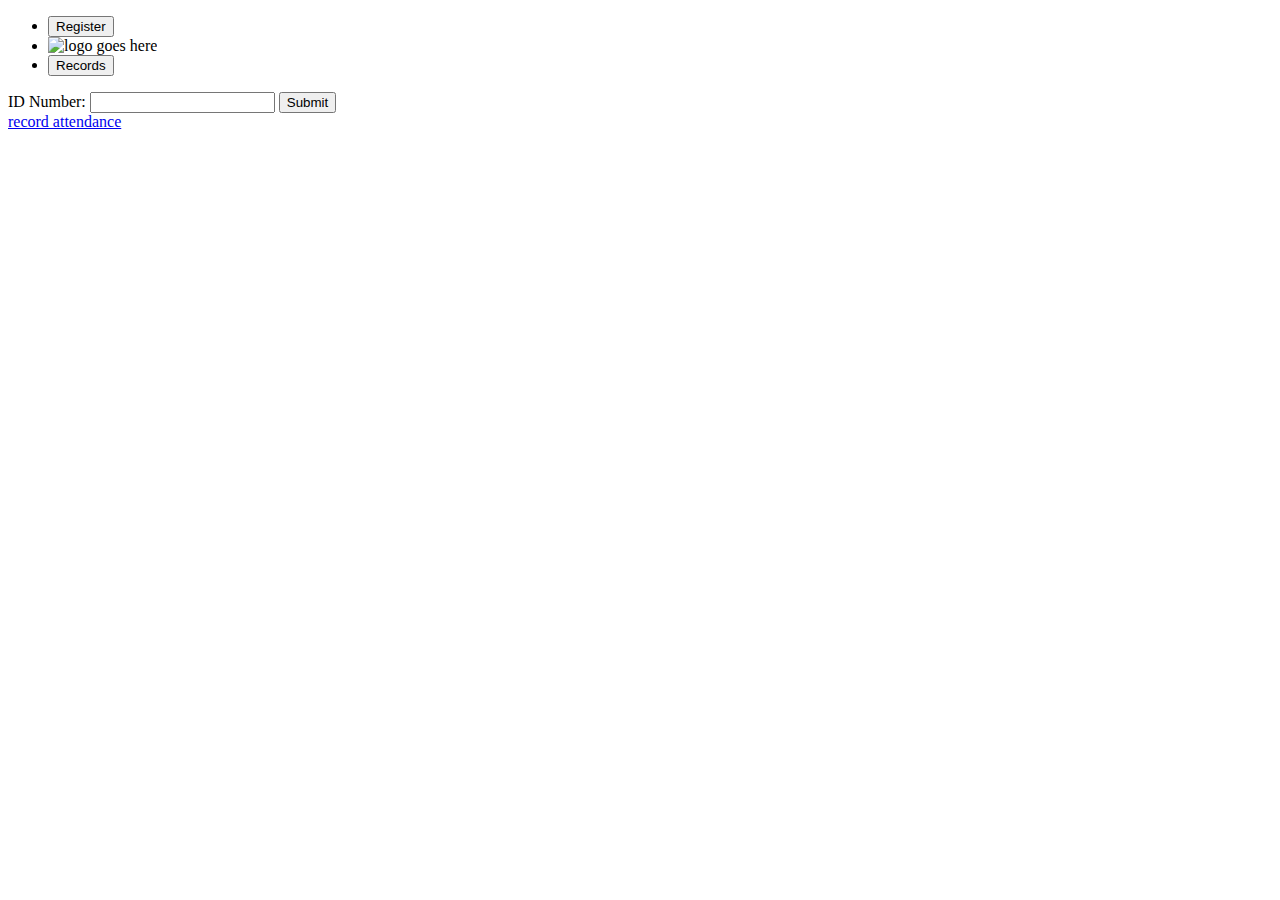
==== attendance/index.html @ cd8e8adc "tangina wtf" ====
<!DOCTYPE html>
<html lang="en">
<head>
    <meta charset="UTF-8">
    <meta name="viewport" content="width=device-width, initial-scale=1.0">
    <title>HTML Form to SQL</title>
    <link rel="stylesheet"  href="/test/style.css">

</head>
<body background="/test/images/bg1.jpg"> 
<div class="top-bar">
    <ul>
    <li><a href="\test"><button> Register </button></a> </li>
    <li><span><img src="sfc1logo.png" alt="logo goes here"></span></li>
    <li><a href="\test\display" ><button> Records </button></a> </li>
</ul>
</div>



<div>
    <form action="record.php" method="post">
        <label for="id_number">ID Number:</label>
        <input type="text" id="id_number" name="id_number" required>
        <input type="submit" value="Submit">
    </form>
</div>
    <a href="/attendance.html">record attendance</a>

</body>
</html>
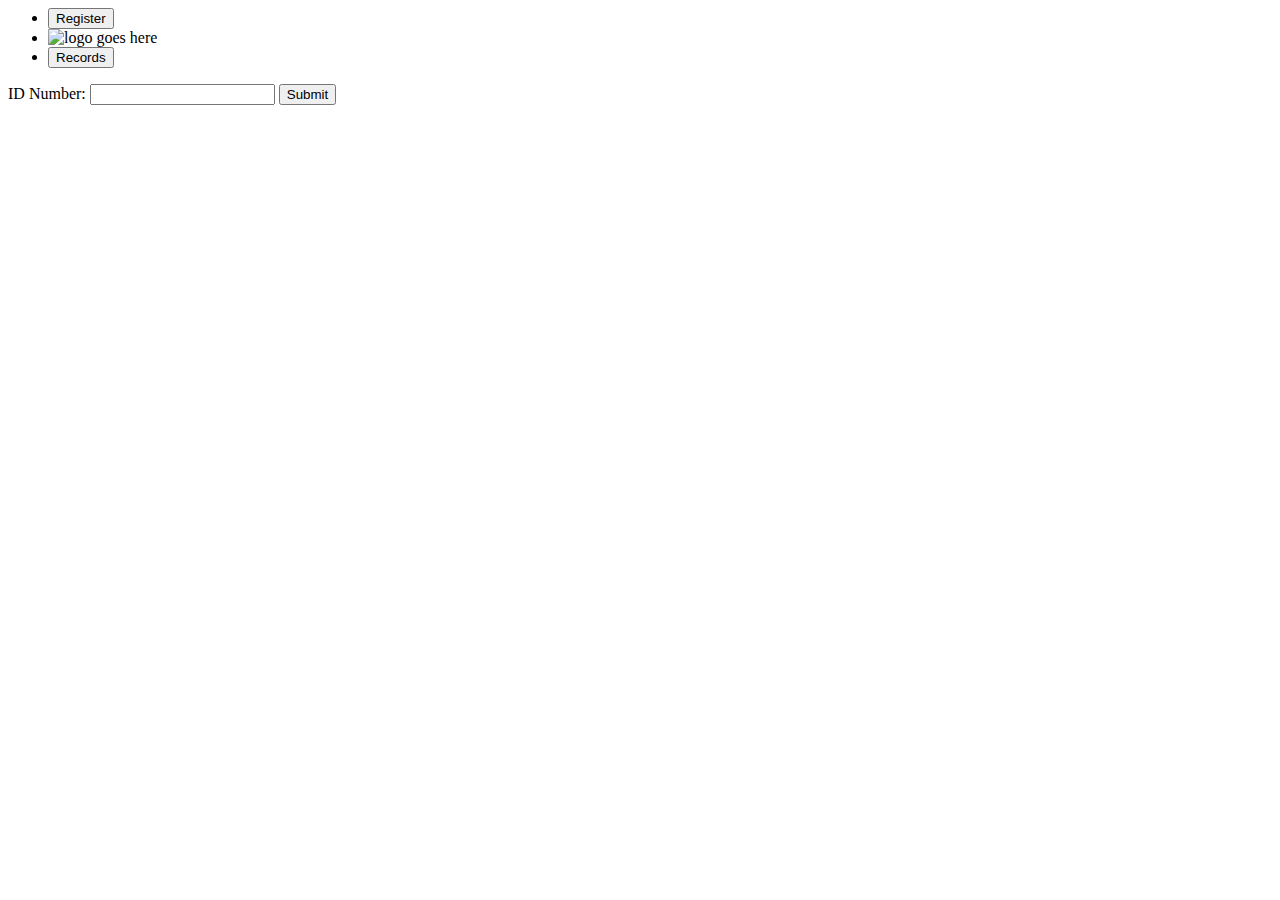
==== commit eaef9d20: "fixed syntaxes, added display" ====
--- a/attendance/index.html
+++ b/attendance/index.html
@@ -1,4 +1,4 @@
-<!DOCTYPE html>
+
 <html lang="en">
 <head>
     <meta charset="UTF-8">
@@ -7,11 +7,11 @@
     <link rel="stylesheet"  href="/test/style.css">
 
 </head>
-<body background="/test/images/bg1.jpg"> 
+<body > 
 <div class="top-bar">
     <ul>
     <li><a href="\test"><button> Register </button></a> </li>
-    <li><span><img src="sfc1logo.png" alt="logo goes here"></span></li>
+    <li><span><img src="\test\images\logomain.png" alt="logo goes here"></span></li>
     <li><a href="\test\display" ><button> Records </button></a> </li>
 </ul>
 </div>
@@ -19,13 +19,22 @@
 
 
 <div>
-    <form action="record.php" method="post">
+    <form action="record.php" method="post" id="record">
         <label for="id_number">ID Number:</label>
         <input type="text" id="id_number" name="id_number" required>
         <input type="submit" value="Submit">
     </form>
 </div>
-    <a href="/attendance.html">record attendance</a>
 
 </body>
+
+<script>
+    document.getElementByID('record').addEventListener('submit', function(event) {
+    // Prevent the default form submit action
+    
+
+
+    localStorage.setItem('refreshPage', 'true');
+});
+</script>
 </html>
